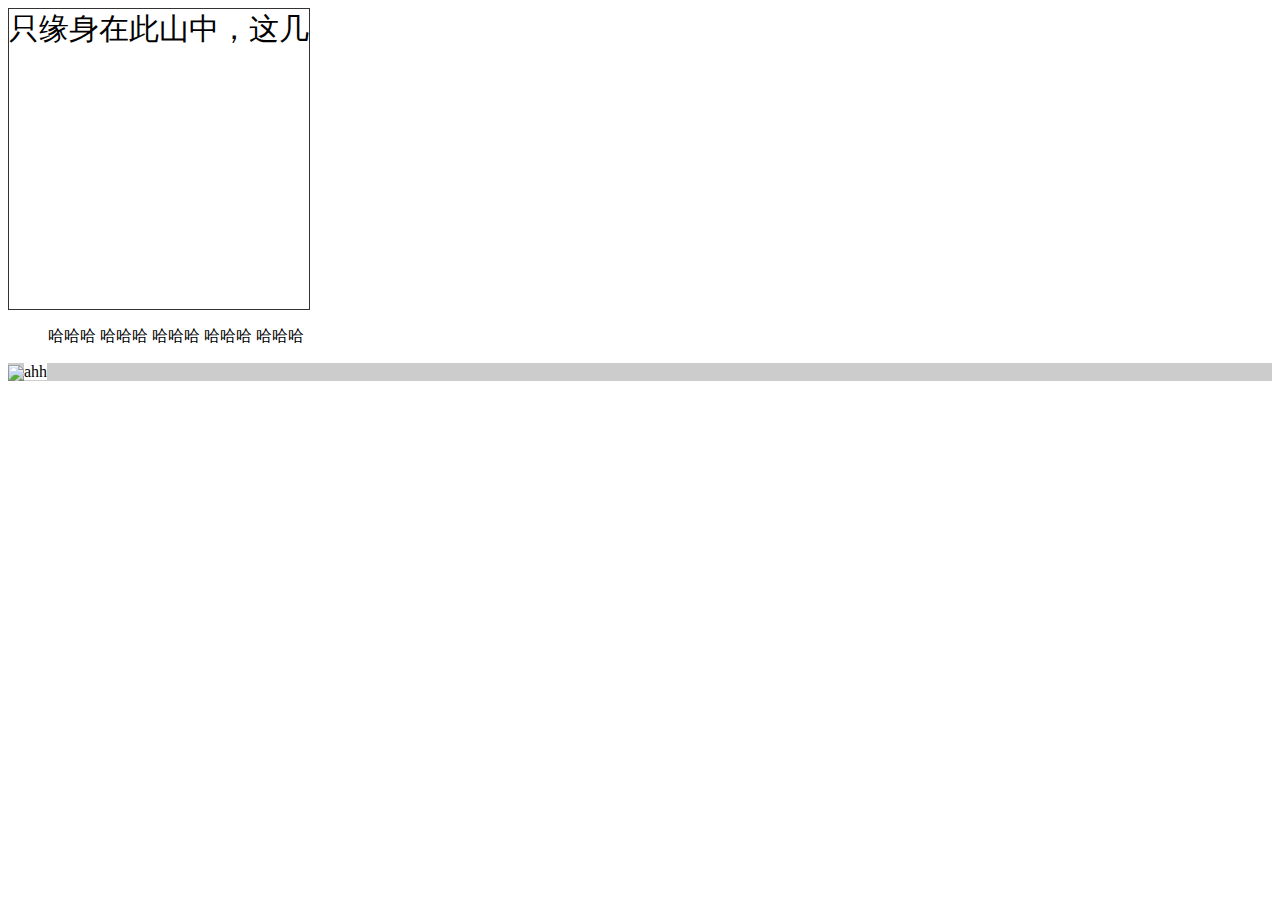
==== html/css.html @ 9fb2e324 "add 页面" ====
<!DOCTYPE html>
<html lang="en">
<head>
	<meta charset="UTF-8">
	<title>css</title>
</head>
<style>
	.first {
		width: 300px;
		height: 300px;
		font-size: 30px;
		/*line-height: 150%;*/
		/*line-height: 1.5;*/
		border: 1px solid #333;
		white-space: nowrap;
		overflow: hidden;
	}
	.first> div {
		/*vertical-align: 200px;*/
		margin-bottom: -200px;
	}
	ul{text-align:justify;}
	li{display:inline-block;}
</style>
<body>
	<div class="first"><div>只缘身在此山中，这几天不知道为啥好容易瞌睡啊！</div></div>
	<ul>
		<li>哈哈哈</li>
		<li>哈哈哈</li>
		<li>哈哈哈</li>
		<li>哈哈哈</li>
		<li>哈哈哈</li>
	</ul>
	<div style="background: #ccc;"><img style="vertical-align: middle;" src="../images/1.jpg"><span style="background: #fff;">ahh<span></div>
</body>
</html>
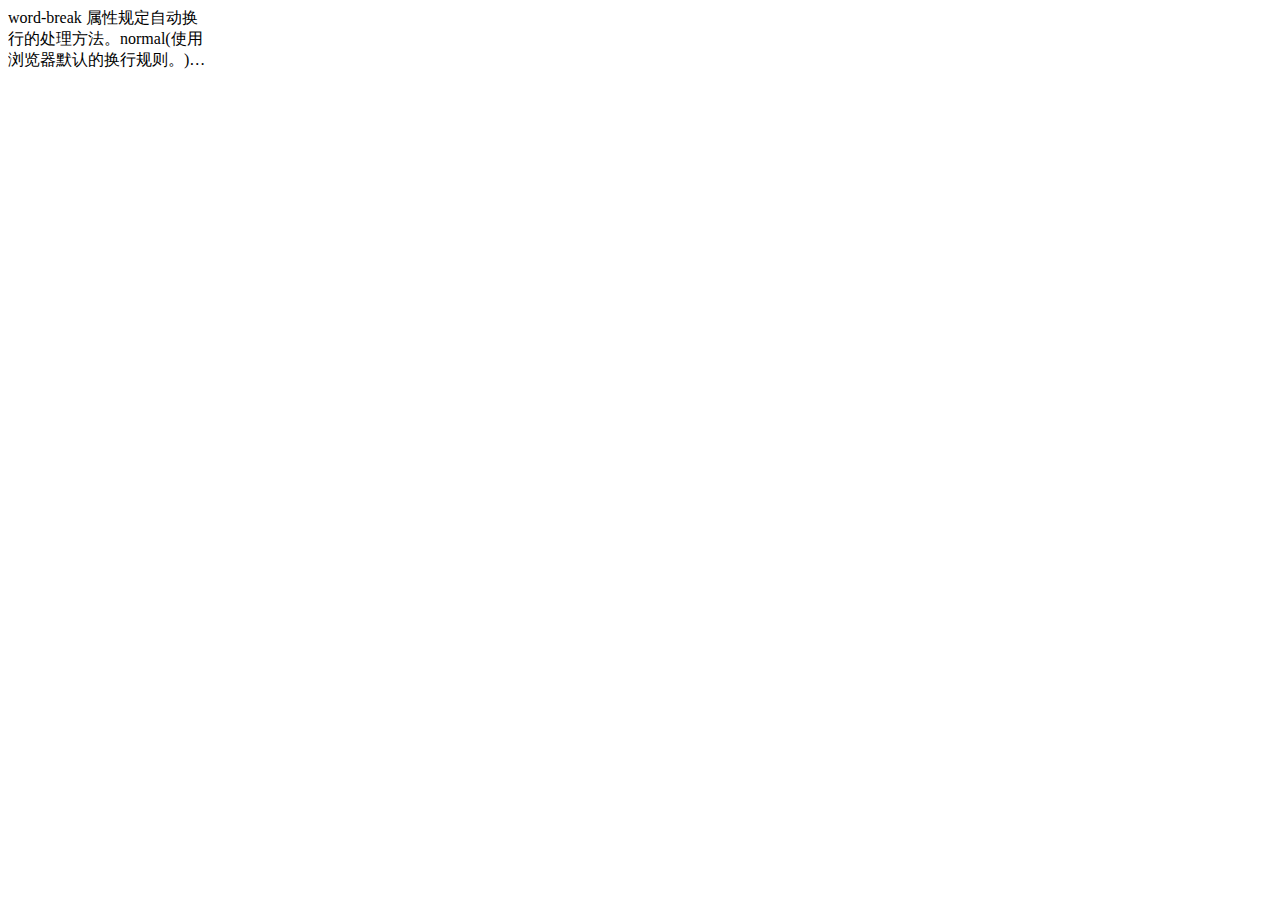
==== commit 3801619f: "去掉没有用的页面，开始编写想象中的页面，加油，xq:wq" ====
--- a/html/css.html
+++ b/html/css.html
@@ -5,32 +5,21 @@
 	<title>css</title>
 </head>
 <style>
-	.first {
-		width: 300px;
-		height: 300px;
-		font-size: 30px;
-		/*line-height: 150%;*/
-		/*line-height: 1.5;*/
-		border: 1px solid #333;
-		white-space: nowrap;
-		overflow: hidden;
-	}
-	.first> div {
-		/*vertical-align: 200px;*/
-		margin-bottom: -200px;
-	}
-	ul{text-align:justify;}
-	li{display:inline-block;}
+    .comment_inner{
+	    width: 200px;
+	    word-break: break-all;
+	    text-overflow: ellipsis;
+	    display: -webkit-box; /** 对象作为伸缩盒子模型显示 **/
+	    -webkit-box-orient: vertical; /** 设置或检索伸缩盒对象的子元素的排列方式 **/
+	    -webkit-line-clamp: 3; /** 显示的行数 **/
+	    overflow: hidden;  /** 隐藏超出的内容 **/
+    }
 </style>
 <body>
-	<div class="first"><div>只缘身在此山中，这几天不知道为啥好容易瞌睡啊！</div></div>
-	<ul>
-		<li>哈哈哈</li>
-		<li>哈哈哈</li>
-		<li>哈哈哈</li>
-		<li>哈哈哈</li>
-		<li>哈哈哈</li>
-	</ul>
-	<div style="background: #ccc;"><img style="vertical-align: middle;" src="../images/1.jpg"><span style="background: #fff;">ahh<span></div>
+<div>
+   <div class="comment_inner">
+	word-break 属性规定自动换行的处理方法。normal(使用浏览器默认的换行规则。),break-all(允许在单词内换行。),keep-all(只能在半角空格或连字符处换行。)
+   </div>
+</div>
 </body>
 </html>